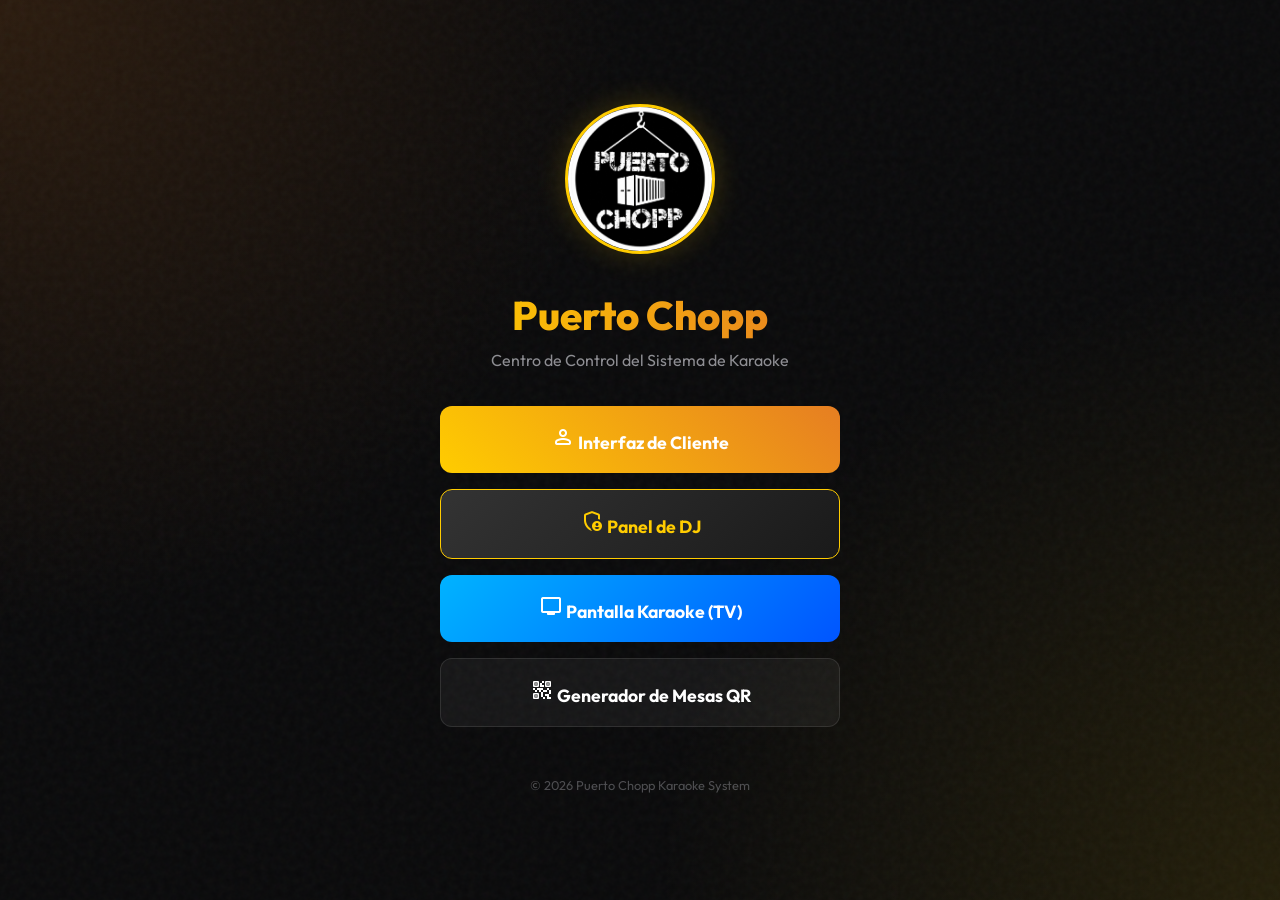
==== public/index.html @ 5e44d9f0 "Versión final Puerto Chopp" ====
<!DOCTYPE html>
<html lang="es">
<head>
  <meta charset="UTF-8">
  <meta name="viewport" content="width=device-width, initial-scale=1.0">
  <title>Puerto Chopp - Karaoke</title>
  <link rel="stylesheet" href="styles/main.css">
  <link href="https://fonts.googleapis.com/css2?family=Outfit:wght@400;600;800&display=swap" rel="stylesheet">
  <link rel="stylesheet" href="https://fonts.googleapis.com/css2?family=Material+Symbols+Rounded:opsz,wght,FILL,GRAD@20..48,100..700,0..1,-50..200" />
  <style>
    body {
      display: flex;
      flex-direction: column;
      align-items: center;
      justify-content: center;
      text-align: center;
      padding: 2rem;
    }
    .welcome-card {
      max-width: 400px;
      width: 100%;
    }
  </style>
</head>
<body>

  <div class="welcome-card fade-in">
    <img src="assets/logo.jpg" alt="Logo" style="width: 150px; height: 150px; border-radius: 50%; border: 3px solid var(--primary-color); margin-bottom: 2rem; box-shadow: 0 0 30px rgba(255, 204, 0, 0.2);">
    
    <h1 style="font-size: 2.5rem; margin-bottom: 0.5rem;">Puerto Chopp</h1>
    <p style="color: var(--text-muted); margin-bottom: 2rem; line-height: 1.6;">Centro de Control del Sistema de Karaoke</p>
    
    <div style="display: grid; gap: 1rem; width: 100%;">
      <a href="client.html" class="btn" style="text-decoration: none; padding: 1.2rem; gap: 1rem;">
        <span class="material-symbols-rounded">person</span>
        <span>Interfaz de Cliente</span>
      </a>
      <a href="dj.html" class="btn" style="text-decoration: none; padding: 1.2rem; gap: 1rem; background: linear-gradient(135deg, #333, #1a1a1a); color: var(--primary-color); border: 1px solid var(--primary-color);">
        <span class="material-symbols-rounded">admin_panel_settings</span>
        <span>Panel de DJ</span>
      </a>
      <a href="screen.html" class="btn" style="text-decoration: none; padding: 1.2rem; gap: 1rem; background: linear-gradient(135deg, #00b3ff, #0055ff); color: white;">
        <span class="material-symbols-rounded">tv</span>
        <span>Pantalla Karaoke (TV)</span>
      </a>
      <a href="tables.html" class="btn" style="text-decoration: none; padding: 1.2rem; gap: 1rem; background: rgba(255,255,255,0.05); color: #fff; border: 1px solid rgba(255,255,255,0.1);">
        <span class="material-symbols-rounded">qr_code_2</span>
        <span>Generador de Mesas QR</span>
      </a>
    </div>

    <div style="margin-top: 3rem; opacity: 0.5; font-size: 0.8rem;">
      <p>© 2026 Puerto Chopp Karaoke System</p>
    </div>
  </div>

  <script>
    // Lógica de Redirección Inteligente
    const urlParams = new URLSearchParams(window.location.search);
    const table = urlParams.get('table');

    if (table) {
      // Si tiene mesa en la URL, lo enviamos directo al cliente preservando el parámetro
      window.location.href = `client.html?table=${table}`;
    }
  </script>
</body>
</html>
---- public/styles/main.css ----
@import url('https://fonts.googleapis.com/css2?family=Outfit:wght@300;400;600;800&display=swap');

:root {
  --primary-color: #ffcc00; /* Dorado Chopp */
  --secondary-color: #e67e22; /* Ámbar Industrial */
  --bg-dark: #0a0a0b;
  --bg-gradient: radial-gradient(circle at 0% 0%, rgba(230, 126, 34, 0.15) 0%, transparent 40%),
                 radial-gradient(circle at 100% 100%, rgba(255, 204, 0, 0.1) 0%, transparent 40%),
                 #0a0a0b;
  --text-light: #ffffff;
  --text-muted: #8e8e93;
  --glass-bg: rgba(20, 20, 22, 0.7);
  --glass-border: rgba(255, 255, 255, 0.08);
  --glass-shadow: 0 20px 50px rgba(0, 0, 0, 0.8);
  --font-family: 'Outfit', sans-serif;
}

* {
  box-sizing: border-box;
  margin: 0;
  padding: 0;
  font-family: var(--font-family);
}

body {
  background: var(--bg-gradient);
  background-attachment: fixed;
  color: var(--text-light);
  min-height: 100vh;
  display: flex;
  flex-direction: column;
  align-items: center;
  justify-content: center;
  overflow-x: hidden;
  position: relative;
}

body::before {
  content: "";
  position: fixed;
  top: 0;
  left: 0;
  width: 100%;
  height: 100%;
  background-image: url("data:image/svg+xml,%3Csvg viewBox='0 0 200 200' xmlns='http://www.w3.org/2000/svg'%3E%3Cfilter id='noiseFilter'%3E%3CfeTurbulence type='fractalNoise' baseFrequency='0.65' numOctaves='3' stitchTiles='stitch'/%3E%3C/filter%3E%3Crect width='100%25' height='100%25' filter='url(%23noiseFilter)'/%3E%3C/svg%3E");
  opacity: 0.04;
  pointer-events: none;
  z-index: 1;
}

* {
  position: relative;
  z-index: 2;
}

/* Typography */
h1 {
  font-size: 2.5rem;
  font-weight: 800;
  background: linear-gradient(to right, var(--primary-color), var(--secondary-color));
  -webkit-background-clip: text;
  background-clip: text;
  -webkit-text-fill-color: transparent;
  margin-bottom: 1.5rem;
  text-align: center;
}

h2 {
  font-size: 1.5rem;
  margin-bottom: 1rem;
}

p {
  color: var(--text-muted);
  line-height: 1.6;
}

/* Glassmorphism Container */
.glass-panel {
  background: var(--glass-bg);
  backdrop-filter: blur(25px) saturate(180%);
  -webkit-backdrop-filter: blur(25px) saturate(180%);
  border: 1px solid var(--glass-border);
  border-radius: 24px;
  padding: 2rem;
  box-shadow: var(--glass-shadow);
  width: 100%;
  max-width: 600px;
  overflow: hidden;
  transition: transform 0.3s ease, box-shadow 0.3s ease;
}

/* Inputs & Buttons */
.form-group {
  margin-bottom: 1.5rem;
  width: 100%;
}

.form-group label {
  display: block;
  margin-bottom: 0.5rem;
  font-size: 0.9rem;
  font-weight: 600;
  color: var(--text-light);
}

input[type="text"], input[type="file"], input[type="url"], input[type="password"], input[type="number"] {
  width: 100%;
  padding: 1rem 1.2rem;
  border-radius: 14px;
  border: 1px solid var(--glass-border);
  background: rgba(0, 0, 0, 0.3);
  color: var(--text-light);
  font-size: 1rem;
  transition: all 0.3s ease;
  outline: none;
}

input:focus {
  border-color: var(--primary-color);
  background: rgba(0, 0, 0, 0.4);
}

/* Hide spinners for number inputs */
input[type=number]::-webkit-outer-spin-button,
input[type=number]::-webkit-inner-spin-button {
  -webkit-appearance: none;
  margin: 0;
}

input[type=number] {
  -moz-appearance: textfield;
  appearance: textfield;
}

/* Custom File Input Button */
input[type="file"]::file-selector-button {
  background: var(--primary-color);
  color: white;
  border: none;
  padding: 0.6rem 1.2rem;
  border-radius: 8px;
  margin-right: 1rem;
  cursor: pointer;
  transition: all 0.2s cubic-bezier(0.4, 0, 0.2, 1);
  font-family: inherit;
  font-weight: 600;
  font-size: 0.9rem;
}

input[type="file"]::file-selector-button:hover {
  filter: brightness(1.1);
  transform: scale(1.02);
}

input:focus {
  outline: none;
  border-color: var(--primary-color);
  box-shadow: 0 0 0 2px rgba(255, 51, 102, 0.3);
}

.btn {
  width: 100%;
  padding: 1rem;
  border: none;
  border-radius: 12px;
  background: linear-gradient(45deg, var(--primary-color), var(--secondary-color));
  color: white;
  font-size: 1.1rem;
  font-weight: bold;
  cursor: pointer;
  transition: all 0.3s ease;
  position: relative;
  overflow: hidden;
}

.btn:hover {
  transform: scale(1.02);
}

.btn:active {
  transform: translateY(1px);
}

.btn-secondary {
  background: rgba(255, 255, 255, 0.1);
  color: var(--text-light);
  border: 1px solid var(--glass-border);
}

.btn-secondary:hover {
  background: rgba(255, 255, 255, 0.2);
}

.btn-danger {
  background: rgba(255, 51, 102, 0.2);
  color: var(--primary-color);
  border: 1px solid var(--primary-color);
}

.btn-danger:hover {
  background: var(--primary-color);
  color: white;
}

/* Animations */
@keyframes fadeIn {
  from { opacity: 0; transform: translateY(20px); }
  to { opacity: 1; transform: translateY(0); }
}

.fade-in {
  animation: fadeIn 0.5s ease forwards;
}

@keyframes slideOutRight {
  from { opacity: 1; transform: translateX(0); }
  to { opacity: 0; transform: translateX(100%); }
}

.slide-out-right {
  animation: slideOutRight 0.4s cubic-bezier(0.55, 0.085, 0.68, 0.53) forwards;
}

@keyframes slideOutLeft {
  from { opacity: 1; transform: translateX(0); }
  to { opacity: 0; transform: translateX(-100%); }
}

.slide-out-left {
  animation: slideOutLeft 0.4s cubic-bezier(0.55, 0.085, 0.68, 0.53) forwards;
}

/* Loaders */
.loader {
  display: inline-block;
  width: 24px;
  height: 24px;
  border: 3px solid rgba(255,255,255,0.3);
  border-radius: 50%;
  border-top-color: #fff;
  animation: spin 1s ease-in-out infinite;
}

@keyframes spin {
  to { transform: rotate(360deg); }
}

/* DJ Panel specific */
.dj-container {
  max-width: 1200px;
  width: 95%;
  display: grid;
  grid-template-columns: 1fr 1fr;
  gap: 2rem;
  margin-top: 2rem;
}

@media (max-width: 768px) {
  .dj-container {
    grid-template-columns: 1fr;
  }
}

#requests-container, #queue-container, #screen-queue {
  -ms-overflow-style: none;  /* IE and Edge */
  scrollbar-width: none;  /* Firefox */
}

#requests-container::-webkit-scrollbar, 
#queue-container::-webkit-scrollbar,
#screen-queue::-webkit-scrollbar {
  display: none; /* Chrome, Safari and Opera */
}

.request-card {
  background: rgba(0, 0, 0, 0.2);
  border: 1px solid var(--glass-border);
  padding: 1rem;
  border-radius: 16px;
  margin-bottom: 1rem;
  transition: all 0.3s ease;
}

.request-card:hover {
  border-color: var(--primary-color);
}

.request-card-header {
  display: flex;
  justify-content: space-between;
  margin-bottom: 1rem;
}

.badge {
  background: var(--primary-color);
  padding: 0.2rem 0.6rem;
  border-radius: 20px;
  font-size: 0.8rem;
  font-weight: bold;
}

/* Control Deck */
.control-deck {
  width: 95%;
  max-width: 1200px;
  margin: 0 auto;
  display: flex;
  justify-content: space-between;
  align-items: center;
  padding: 1rem 2.5rem;
  background: var(--glass-bg);
  backdrop-filter: blur(20px);
  border: 1px solid var(--glass-border);
  border-radius: 24px;
  margin-top: 2rem;
  margin-bottom: 2rem;
  z-index: 50;
  box-shadow: 0 10px 40px rgba(0,0,0,0.5);
}

.deck-group {
  display: flex;
  align-items: center;
  gap: 1.5rem;
}

.deck-group:first-child {
  flex: 1;
  justify-content: flex-start;
}

.deck-group:nth-child(2) {
  justify-content: center;
}

.deck-group:last-child {
  flex: 1;
  justify-content: flex-end;
}

/* Custom Number Input */
.custom-number-input input[type="number"]::-webkit-inner-spin-button, 
.custom-number-input input[type="number"]::-webkit-outer-spin-button { 
  -webkit-appearance: none; 
  margin: 0; 
}
.custom-number-input button:hover:not(:disabled) {
  background: rgba(255,255,255,0.1) !important;
}

/* Toggle Switch (Checkbox) */
.switch {
  position: relative;
  display: inline-block;
  width: 52px;
  height: 28px;
}

.switch input {
  opacity: 0;
  width: 0;
  height: 0;
}

.slider {
  position: absolute;
  cursor: pointer;
  top: 0;
  left: 0;
  right: 0;
  bottom: 0;
  background-color: rgba(0, 0, 0, 0.4);
  transition: .3s;
  border-radius: 34px;
  border: 1px solid var(--glass-border);
}

.slider:before {
  position: absolute;
  content: "";
  height: 20px;
  width: 20px;
  left: 3px;
  bottom: 3px;
  background-color: white;
  transition: .3s;
  border-radius: 50%;
  box-shadow: 0 2px 5px rgba(0,0,0,0.3);
}

input:checked + .slider {
  background-color: var(--primary-color);
  border-color: var(--primary-color);
  box-shadow: 0 0 10px rgba(255,51,102,0.4);
}

input:checked + .slider:before {
  transform: translateX(24px);
}

input:disabled + .slider {
  opacity: 0.5;
  cursor: not-allowed;
}

.btn-icon {
  background: rgba(255, 255, 255, 0.1);
  border: 1px solid var(--glass-border);
  color: var(--text-light);
  width: 60px;
  height: 60px;
  border-radius: 50%;
  display: flex;
  align-items: center;
  justify-content: center;
  font-size: 1.5rem;
  cursor: pointer;
  transition: all 0.2s cubic-bezier(0.4, 0, 0.2, 1);
}

.btn-icon:hover:not(:disabled) {
  background: rgba(255, 255, 255, 0.15);
  border-color: rgba(255, 255, 255, 0.3);
  transform: scale(1.05);
}

.btn-icon:active:not(:disabled) {
  transform: translateY(0);
}

.btn-icon:disabled {
  opacity: 0.3;
  cursor: not-allowed;
}

@media (max-width: 768px) {
  .control-deck {
    flex-direction: column;
    border-radius: 24px;
    padding: 1.5rem;
    gap: 1.5rem;
  }
  .deck-group:first-child, .deck-group:last-child {
    flex: unset;
    justify-content: center;
  }
}

/* Toast Notifications */
#toast-container {
  position: fixed;
  bottom: 2rem;
  right: 2rem;
  z-index: 9999;
  display: flex;
  flex-direction: column;
  gap: 0.8rem;
  pointer-events: none;
}

.toast {
  background: rgba(0, 0, 0, 0.8);
  backdrop-filter: blur(15px);
  border: 1px solid var(--glass-border);
  color: white;
  padding: 1rem 1.5rem;
  border-radius: 12px;
  box-shadow: 0 8px 32px rgba(0, 0, 0, 0.4);
  display: flex;
  align-items: center;
  gap: 0.8rem;
  min-width: 280px;
  max-width: 400px;
  pointer-events: auto;
  animation: slide-in-up 0.3s ease-out forwards;
}

.toast.error {
  border-left: 4px solid var(--primary-color);
}

.toast.success {
  border-left: 4px solid #00ff88;
}

.toast.info {
  border-left: 4px solid var(--secondary-color);
}

@keyframes slide-in-up {
  from { transform: translateX(100%); opacity: 0; }
  to { transform: translateX(0); opacity: 1; }
}

@keyframes slide-out-right {
  from { transform: translateX(0); opacity: 1; }
  to { transform: translateX(100%); opacity: 0; }
}

.toast.fade-out {
  animation: slide-out-right 0.3s ease-in forwards;
}

/* Screen specific */
.screen-container {
  width: 100vw;
  height: 100vh;
  display: flex;
  flex-direction: row;
}

.player-section {
  flex: 3;
  display: flex;
  align-items: center;
  justify-content: center;
  background: #000;
  position: relative;
}

.queue-section {
  flex: 1;
  background: var(--glass-bg);
  backdrop-filter: blur(20px);
  border-left: 1px solid var(--glass-border);
  padding: 2rem;
  overflow-y: auto;
}

.now-playing-overlay {
  position: absolute;
  bottom: 10%;
  left: 50%;
  transform: translateX(-50%);
  background: rgba(0,0,0,0.8);
  border: 1px solid var(--primary-color);
  padding: 1.5rem 3rem;
  border-radius: 100px;
  font-size: 2rem;
  font-weight: bold;
  z-index: 10;
  box-shadow: 0 0 30px rgba(255,51,102,0.5);
  animation: popIn 0.5s cubic-bezier(0.175, 0.885, 0.32, 1.275);
}

@keyframes popIn {
  0% { transform: translate(-50%, 50px); opacity: 0; }
  100% { transform: translate(-50%, 0); opacity: 1; }
}

.hidden {
  display: none !important;
}

/* Utility for Queue Items */
.queue-item {
  display: flex;
  align-items: center;
  margin-bottom: 1rem;
  padding: 1rem;
  background: rgba(255,255,255,0.05);
  border-radius: 12px;
}

.queue-item .rank {
  font-size: 1.5rem;
  font-weight: bold;
  color: var(--primary-color);
  margin-right: 1rem;
  width: 30px;
}

.queue-item .info {
  flex: 1;
}

.queue-item .info h4 {
  margin-bottom: 0.2rem;
}

.queue-item .info p {
  font-size: 0.9rem;
  margin: 0;
}

/* Modal Styles */
.modal-overlay {
  position: fixed;
  top: 0;
  left: 0;
  width: 100vw;
  height: 100vh;
  background: rgba(0, 0, 0, 0.7);
  backdrop-filter: blur(5px);
  z-index: 1000;
  display: flex;
  align-items: center;
  justify-content: center;
  opacity: 0;
  visibility: hidden;
  transition: all 0.3s ease;
}

.modal-overlay.active {
  opacity: 1;
  visibility: visible;
}

.modal-content {
  background: var(--bg-gradient);
  border: 1px solid var(--glass-border);
  padding: 2rem;
  border-radius: 24px;
  width: 90%;
  max-width: 450px;
  box-shadow: 0 15px 50px rgba(0,0,0,0.5);
  transform: translateY(-20px) scale(0.95);
  transition: all 0.3s cubic-bezier(0.175, 0.885, 0.32, 1.275);
}

.modal-overlay.active .modal-content {
  transform: translateY(0) scale(1);
}
/* Mobile Optimizations */
@media (max-width: 600px) {
  body {
    padding: 1.5rem;
    justify-content: center;
    padding-top: 1.5rem;
  }

  .glass-panel {
    padding: 2.5rem 1.5rem;
    border-radius: 32px;
    width: 100%;
    margin: 0 auto;
  }

  h1 {
    font-size: 2.4rem;
    margin-bottom: 0.5rem;
  }

  input[type="text"], 
  input[type="password"], 
  input[type="number"],
  .btn {
    font-size: 16px !important; /* Evita zoom automático en iOS */
    padding: 1.2rem !important;
    border-radius: 16px;
  }

  .header-bar {
    padding: 1rem !important;
    flex-direction: column;
    gap: 1.2rem;
    text-align: center;
  }

  .header-bar h1 {
    font-size: 1.5rem;
  }

  /* Ajustes para la cola en el DJ */
  .queue-item {
    flex-direction: column;
    gap: 0.8rem;
    padding: 1.2rem;
  }

  .queue-item .rank {
    position: absolute;
    top: 0.5rem;
    left: 0.5rem;
    font-size: 0.8rem;
  }
}

/* Loaders */
.loader {
  border: 4px solid rgba(255, 255, 255, 0.1);
  border-left-color: var(--primary-color);
  border-radius: 50%;
  width: 40px;
  height: 40px;
  animation: spin 1s linear infinite;
  margin: 0 auto;
}

.loader-small {
  border: 2px solid rgba(0, 0, 0, 0.2);
  border-left-color: #000;
  border-radius: 50%;
  width: 20px;
  height: 20px;
  animation: spin 1s linear infinite;
  display: inline-block;
}

@keyframes spin {
  to { transform: rotate(360deg); }
}
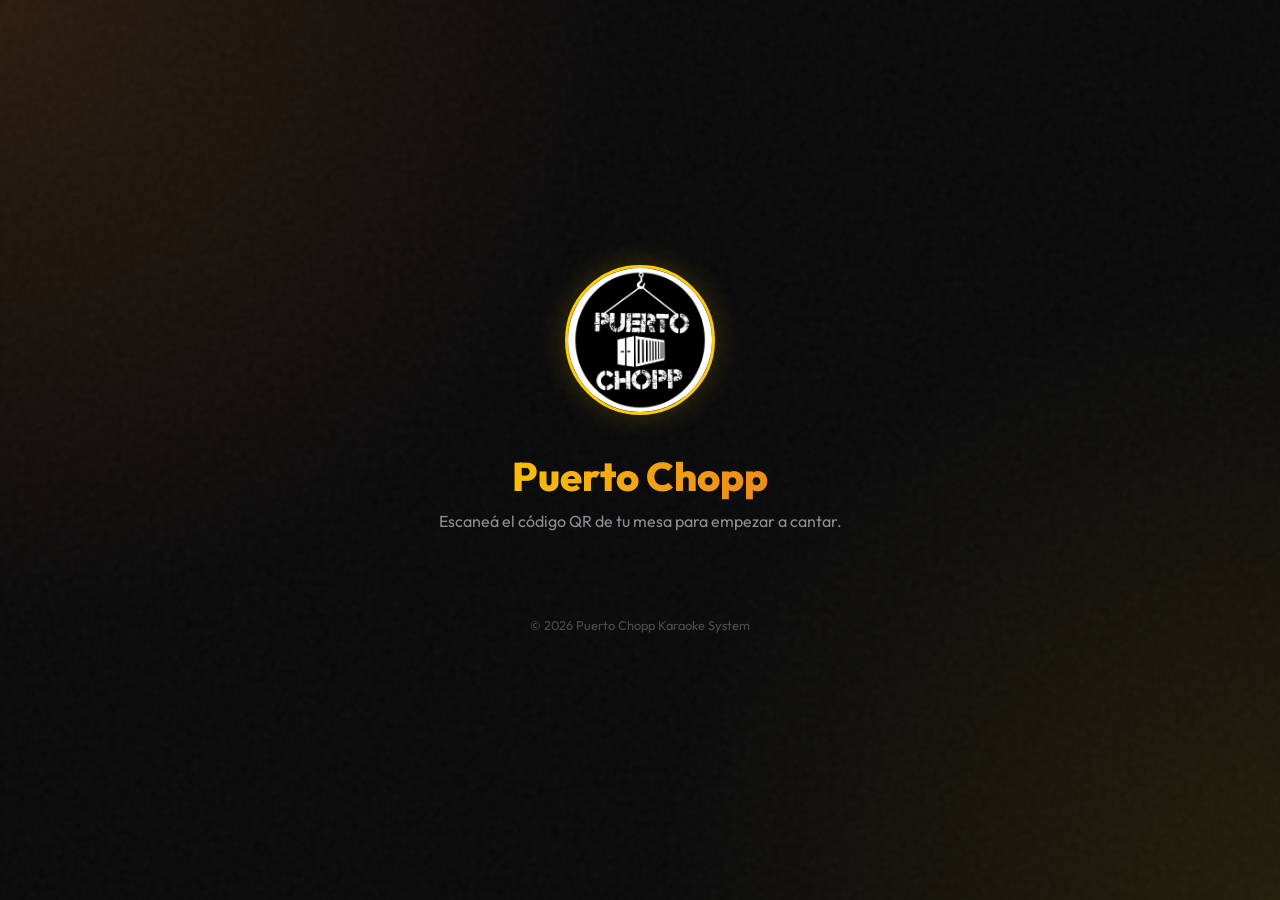
==== commit 42907fa8: "Añadido spinner de carga al verificar el PIN" ====
--- a/public/index.html
+++ b/public/index.html
@@ -24,30 +24,106 @@
 </head>
 <body>
 
-  <div class="welcome-card fade-in">
-    <img src="assets/logo.jpg" alt="Logo" style="width: 150px; height: 150px; border-radius: 50%; border: 3px solid var(--primary-color); margin-bottom: 2rem; box-shadow: 0 0 30px rgba(255, 204, 0, 0.2);">
-    
-    <h1 style="font-size: 2.5rem; margin-bottom: 0.5rem;">Puerto Chopp</h1>
-    <p style="color: var(--text-muted); margin-bottom: 2rem; line-height: 1.6;">Centro de Control del Sistema de Karaoke</p>
-    
-    <div style="display: grid; gap: 1rem; width: 100%;">
-      <a href="client.html" class="btn" style="text-decoration: none; padding: 1.2rem; gap: 1rem;">
-        <span class="material-symbols-rounded">person</span>
-        <span>Interfaz de Cliente</span>
-      </a>
-      <a href="dj.html" class="btn" style="text-decoration: none; padding: 1.2rem; gap: 1rem; background: linear-gradient(135deg, #333, #1a1a1a); color: var(--primary-color); border: 1px solid var(--primary-color);">
-        <span class="material-symbols-rounded">admin_panel_settings</span>
-        <span>Panel de DJ</span>
-      </a>
-      <a href="screen.html" class="btn" style="text-decoration: none; padding: 1.2rem; gap: 1rem; background: linear-gradient(135deg, #00b3ff, #0055ff); color: white;">
-        <span class="material-symbols-rounded">tv</span>
-        <span>Pantalla Karaoke (TV)</span>
-      </a>
-      <a href="tables.html" class="btn" style="text-decoration: none; padding: 1.2rem; gap: 1rem; background: rgba(255,255,255,0.05); color: #fff; border: 1px solid rgba(255,255,255,0.1);">
-        <span class="material-symbols-rounded">qr_code_2</span>
-        <span>Generador de Mesas QR</span>
-      </a>
+    <div id="customer-view" class="fade-in">
+      <img src="assets/logo.jpg" alt="Logo" style="width: 150px; height: 150px; border-radius: 50%; border: 3px solid var(--primary-color); margin-bottom: 2rem; box-shadow: 0 0 30px rgba(255, 204, 0, 0.2);">
+      <h1 style="font-size: 2.5rem; margin-bottom: 0.5rem;">Puerto Chopp</h1>
+      <p style="color: var(--text-muted); margin-bottom: 2rem; line-height: 1.6;">Escaneá el código QR de tu mesa para empezar a cantar.</p>
     </div>
+
+    <div id="pin-view" class="hidden">
+      <div class="glass-panel" style="max-width: 300px; margin: 0 auto; padding: 2rem; border: 1px solid var(--primary-color);">
+        <span class="material-symbols-rounded" style="font-size: 3rem; color: var(--primary-color); margin-bottom: 1rem;">lock</span>
+        <h2 style="margin-bottom: 1.5rem;">PIN de Acceso</h2>
+        <input type="password" id="admin-pin" maxlength="4" placeholder="••••" style="text-align: center; font-size: 2rem; letter-spacing: 10px; padding: 1rem; margin-bottom: 1.5rem; width: 100%;">
+        <button class="btn" id="btn-pin-enter" style="width: 100%;">Verificar</button>
+        <p id="pin-error" class="hidden" style="color: #ff3366; margin-top: 1rem; font-size: 0.8rem; font-weight: bold;">PIN Incorrecto</p>
+      </div>
+    </div>
+
+    <div id="admin-view" class="hidden">
+      <h1 style="font-size: 2rem; margin-bottom: 0.5rem;">Panel de Gestión</h1>
+      <p style="color: var(--text-muted); margin-bottom: 2rem;">Acceso restringido a personal de Puerto Chopp.</p>
+      
+      <div style="display: grid; grid-template-columns: repeat(auto-fit, minmax(140px, 1fr)); gap: 1.2rem; width: 100%; margin-top: 1rem;">
+        <!-- Tarjeta Cliente -->
+        <a href="client.html" class="glass-panel" style="text-decoration: none; display: flex; flex-direction: column; align-items: center; justify-content: center; padding: 1.8rem 1rem; gap: 0.8rem; transition: all 0.3s; border: 1px solid rgba(255, 0, 204, 0.4); border-radius: 24px; background: linear-gradient(135deg, #ff00cc, #7000ff) !important; box-shadow: 0 10px 30px rgba(255, 0, 204, 0.2);">
+          <span class="material-symbols-rounded" style="font-size: 2.8rem; color: #fff;">person</span>
+          <span style="font-weight: 800; font-size: 0.95rem; color: #fff; text-transform: uppercase; letter-spacing: 1px;">Cliente</span>
+        </a>
+
+        <!-- Tarjeta DJ -->
+        <a href="dj.html" class="glass-panel" style="text-decoration: none; display: flex; flex-direction: column; align-items: center; justify-content: center; padding: 1.8rem 1rem; gap: 0.8rem; transition: all 0.3s; border: 1px solid rgba(255, 140, 0, 0.4); border-radius: 24px; background: linear-gradient(135deg, #ff8c00, #ff0000) !important; box-shadow: 0 10px 30px rgba(255, 140, 0, 0.2);">
+          <span class="material-symbols-rounded" style="font-size: 2.8rem; color: #fff;">admin_panel_settings</span>
+          <span style="font-weight: 800; font-size: 0.95rem; color: #fff; text-transform: uppercase; letter-spacing: 1px;">Panel DJ</span>
+        </a>
+
+        <!-- Tarjeta Pantalla -->
+        <a href="screen.html" class="glass-panel" style="text-decoration: none; display: flex; flex-direction: column; align-items: center; justify-content: center; padding: 1.8rem 1rem; gap: 0.8rem; transition: all 0.3s; border: 1px solid rgba(0, 179, 255, 0.4); border-radius: 24px; background: linear-gradient(135deg, #00b3ff, #0055ff) !important; box-shadow: 0 10px 30px rgba(0, 179, 255, 0.2);">
+          <span class="material-symbols-rounded" style="font-size: 2.8rem; color: #fff;">tv</span>
+          <span style="font-weight: 800; font-size: 0.95rem; color: #fff; text-transform: uppercase; letter-spacing: 1px;">TV Screen</span>
+        </a>
+
+        <!-- Tarjeta QR -->
+        <a href="tables.html" class="glass-panel" style="text-decoration: none; display: flex; flex-direction: column; align-items: center; justify-content: center; padding: 1.8rem 1rem; gap: 0.8rem; transition: all 0.3s; border: 1px solid rgba(0, 255, 136, 0.4); border-radius: 24px; background: linear-gradient(135deg, #00ff88, #008855) !important; box-shadow: 0 10px 30px rgba(0, 255, 136, 0.2);">
+          <span class="material-symbols-rounded" style="font-size: 2.8rem; color: #fff;">qr_code_2</span>
+          <span style="font-weight: 800; font-size: 0.95rem; color: #fff; text-transform: uppercase; letter-spacing: 1px;">Mesas QR</span>
+        </a>
+      </div>
+    </div>
+
+    <script>
+      const params = new URLSearchParams(window.location.search);
+
+      if (params.get('admin') === 'puerto') {
+        document.getElementById('customer-view').classList.add('hidden');
+        document.getElementById('pin-view').classList.remove('hidden');
+      }
+
+      document.getElementById('btn-pin-enter').addEventListener('click', async () => {
+        const btn = document.getElementById('btn-pin-enter');
+        const pinInput = document.getElementById('admin-pin').value;
+        const errorMsg = document.getElementById('pin-error');
+        
+        // Estado de carga
+        const originalContent = btn.innerHTML;
+        btn.disabled = true;
+        btn.innerHTML = '<div class="loader-small" style="border-left-color: #000; width: 16px; height: 16px;"></div>';
+
+        try {
+          const response = await fetch('/verify-pin', {
+            method: 'POST',
+            headers: { 'Content-Type': 'application/json' },
+            body: JSON.stringify({ pin: pinInput })
+          });
+          
+          const data = await response.json();
+          
+          if (data.success) {
+            document.getElementById('pin-view').classList.add('hidden');
+            document.getElementById('admin-view').classList.remove('hidden');
+          } else {
+            errorMsg.classList.remove('hidden');
+            setTimeout(() => errorMsg.classList.add('hidden'), 2000);
+            document.getElementById('admin-pin').value = '';
+            // Restaurar botón si falla
+            btn.disabled = false;
+            btn.innerHTML = originalContent;
+          }
+        } catch (err) {
+          console.error('Error verificando PIN:', err);
+          btn.disabled = false;
+          btn.innerHTML = originalContent;
+        }
+      });
+    </script>
+
+    <style>
+      .glass-panel:hover {
+        transform: translateY(-5px);
+        border-color: var(--primary-color) !important;
+        background: rgba(255, 255, 255, 0.08) !important;
+      }
+    </style>
 
     <div style="margin-top: 3rem; opacity: 0.5; font-size: 0.8rem;">
       <p>© 2026 Puerto Chopp Karaoke System</p>
--- a/public/styles/main.css
+++ b/public/styles/main.css
@@ -701,3 +701,18 @@
 @keyframes spin {
   to { transform: rotate(360deg); }
 }
+
+@keyframes pulse {
+  0% { transform: scale(1); filter: brightness(1); }
+  50% { transform: scale(1.08); filter: brightness(1.2); }
+  100% { transform: scale(1); filter: brightness(1); }
+}
+
+@keyframes fadeIn {
+  from { opacity: 0; transform: translateY(10px); }
+  to { opacity: 1; transform: translateY(0); }
+}
+
+.fade-in {
+  animation: fadeIn 0.6s ease-out forwards;
+}
